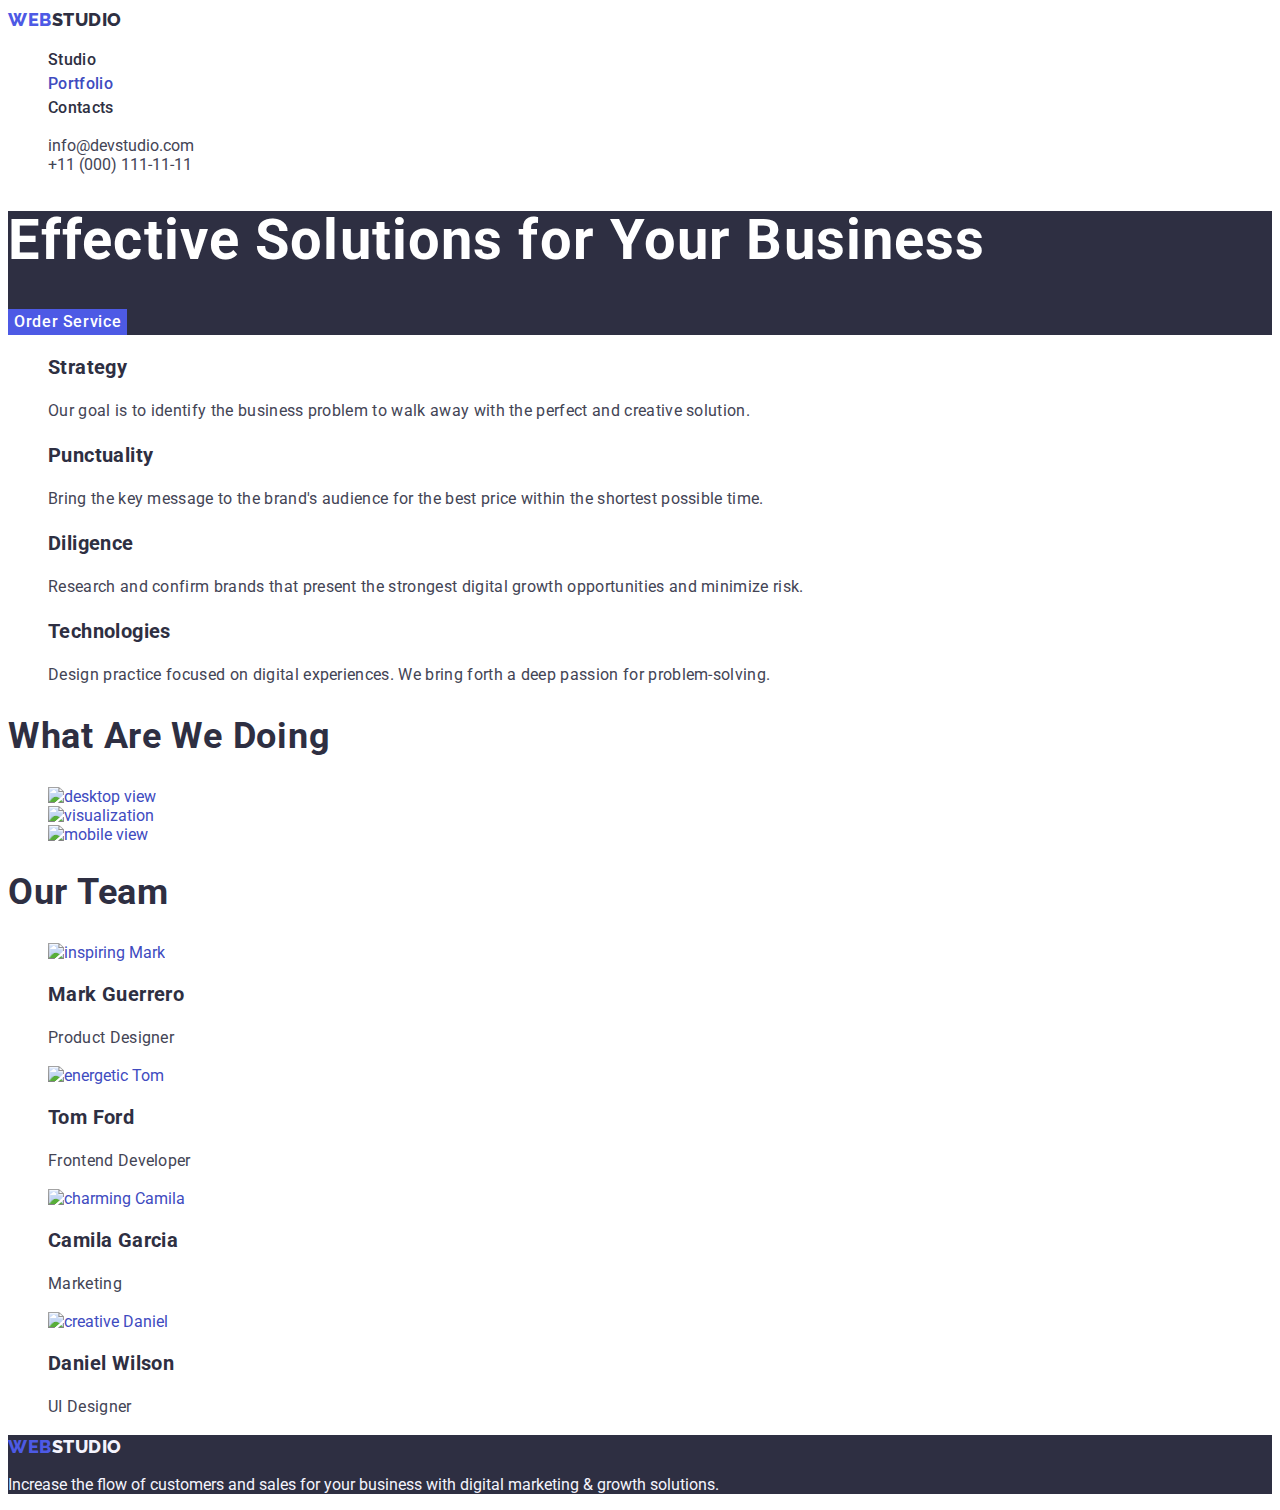
==== index.html @ 17be5b1b "fix" ====
<!DOCTYPE html>
<html lang="en">
  <head>
    <meta charset="UTF-8" />
    <meta http-equiv="X-UA-Compatible" content="IE=edge" />
    <meta name="viewport" content="width=device-width, initial-scale=1.0" />
    <title>WebStudiot</title>
    <link rel="preconnect" href="https://fonts.googleapis.com" />
    <link rel="preconnect" href="https://fonts.gstatic.com" crossorigin />
    <link
      href="https://fonts.googleapis.com/css2?family=Raleway:wght@800&family=Roboto:wght@400;500;700&display=swap"
      rel="stylesheet"
    />
    <link rel="stylesheet" href="./css/styles.css" />
  </head>
  <body>
    <!-- Header -->
    <header class="page-header">
      <nav class="page-nav">
        <a class="logo link" href="./index.html"
          ><span class="web">Web</span>Studio</a
        >
        <ul class="menu list">
          <li class="menu-item">
            <a class="menu-link link" href="./index.html">Studio</a>
          </li>
          <li class="menu-item">
            <a class="menu-link link active" href="./portfolio.html"
              >Portfolio</a
            >
          </li>
          <li class="menu-item">
            <a class="menu-link link" href="#">Contacts</a>
          </li>
        </ul>
      </nav>

      <!-- Contact information -->
      <address class="contacts">
        <ul class="list">
          <li class="menu-item">
            <a class="contact-mail link" href="mailto:info@devstudio.com"
              >info@devstudio.com</a
            >
          </li>
          <li class="menu-item">
            <a class="contact-phone-number link" href="tel:+11(000)111-11-11"
              >+11 (000) 111-11-11</a
            >
          </li>
        </ul>
      </address>
    </header>

    <!-- Main -->
    <main>
      <!-- Hero -->
      <section class="hero">
        <h1 class="main-title">Effective Solutions for Your Business</h1>
        <button class="modal-btn order" type="button">Order Service</button>
      </section>

      <!-- Advantages -->
      <section>
        <h2 class="visually-hidden section-title">Our advantages</h2>
        <ul class="list">
          <li>
            <h3 class="future-title">Strategy</h3>
            <p class="future-text">
              Our goal is to identify the business problem to walk away with the
              perfect and creative solution.
            </p>
          </li>
          <li>
            <h3 class="future-title">Punctuality</h3>
            <p class="future-text">
              Bring the key message to the brand's audience for the best price
              within the shortest possible time.
            </p>
          </li>
          <li>
            <h3 class="future-title">Diligence</h3>
            <p class="future-text">
              Research and confirm brands that present the strongest digital
              growth opportunities and minimize risk.
            </p>
          </li>
          <li>
            <h3 class="future-title">Technologies</h3>
            <p class="future-text">
              Design practice focused on digital experiences. We bring forth a
              deep passion for problem-solving.
            </p>
          </li>
        </ul>
      </section>

      <!-- Competence -->
      <section>
        <h2 class="section-title">What are we doing</h2>
        <ul class="list">
          <li>
            <img
              src="./images/examples/ex1.jpg"
              alt="desktop view"
              width="360"
              height="300"
            />
          </li>
          <li>
            <img
              src="./images/examples/ex2.jpg"
              alt="visualization"
              width="360"
              height="300"
            />
          </li>
          <li>
            <img
              src="./images/examples/ex3.jpg"
              alt="mobile view"
              width="360"
              height="300"
            />
          </li>
        </ul>
      </section>

      <!-- Team -->
      <section>
        <h2 class="section-title">Our Team</h2>
        <ul class="list">
          <li>
            <img
              src="./images/employees/mark1.jpg"
              alt="inspiring Mark"
              width="264"
              height="260"
            />
            <h3 class="future-title">Mark Guerrero</h3>
            <p class="future-text">Product Designer</p>
          </li>
          <li>
            <img
              src="./images/employees/tom2.jpg"
              alt="energetic Tom"
              width="264"
              height="260"
            />
            <h3 class="future-title">Tom Ford</h3>
            <p class="future-text">Frontend Developer</p>
          </li>
          <li>
            <img
              src="./images/employees/camila3.jpg"
              alt="charming Camila"
              width="264"
              height="260"
            />
            <h3 class="future-title">Camila Garcia</h3>
            <p class="future-text">Marketing</p>
          </li>
          <li>
            <img
              src="./images/employees/daniel4.jpg"
              alt="creative Daniel"
              width="264"
              height="260"
            />
            <h3 class="future-title">Daniel Wilson</h3>
            <p class="future-text">UI Designer</p>
          </li>
        </ul>
      </section>
    </main>

    <!-- Footer -->
    <footer class="footer-bg">
      <a class="logo link" href="./index.html"
        ><span class="web">Web</span><span class="studio">Studio</span></a
      >
      <p class="footer-text">
        Increase the flow of customers and sales for your business with digital
        marketing & growth solutions.
      </p>
    </footer>
  </body>
</html>
---- css/styles.css ----
:root {
  --accent-color: #404bbf;
  --main-title-color: #ffffff;
  --future-title-color: #2e2f42;
  --future-text-color: #434455;
  --background-color: #ffffff;
  --second-accent-color: #4d5ae5;
  --footer-filter-color: #f4f4fd;
}

.list {
  list-style: none;
}

.link {
  text-decoration: none;
}

.visually-hidden {
  position: absolute;
  width: 1px;
  height: 1px;
  margin: -1px;
  border: 0;
  padding: 0;

  white-space: nowrap;
  clip-path: inset(100%);
  clip: rect(0 0 0 0);
  overflow: hidden;
}
body {
  font-family: 'Roboto', sans-serif;
  color: var(--accent-color);
  background-color: var(--background-color);
  font-size: 16px;
}

/* Header */
.logo {
  font-family: 'Raleway', sans-serif;
  font-weight: 800;
  font-size: 18px;
  line-height: 1.33;
  letter-spacing: 0.03em;
  color: var(--future-title-color);
  text-transform: uppercase;
}

.web {
  color: var(--second-accent-color);
}

.menu-link {
  font-weight: 500;
  line-height: 1.5;
  letter-spacing: 0.02em;
  color: var(--future-title-color);
}

.menu-link:hover,
.menu-link:focus {
  color: var(--accent-color);
}

.menu-link.active {
  color: var(--accent-color);
}

.contact-mail,
.contact-phone-number {
  font-style: normal;
  color: var(--future-text-color);
}

.contact-mail:hover,
.contact-mail:focus {
  color: var(--accent-color);
}
.contact-phone-number:hover,
.contact-phone-number:focus {
  color: var(--accent-color);
}

/* Hero */
.hero {
  background: var(--future-title-color);
}
.main-title {
  font-size: 56px;
  line-height: 1.07;
  letter-spacing: 0.02em;
  color: var(--main-title-color);
}

/* Buttons */
.modal-btn {
  font-family: 'Roboto';
  font-style: normal;
  font-weight: 500;
  font-size: 16px;
  line-height: 1.5;
  letter-spacing: 0.04em;
  cursor: pointer;
  border: none;
}

.order {
  color: var(--main-title-color);
  background-color: var(--second-accent-color);
}

.order:hover,
.order:focus {
  background-color: var(--accent-color);
}

.filter {
  color: var(--second-accent-color);
  background: var(--footer-filter-color);
}

.filter:hover,
.filter:focus {
  color: var(--background-color);
  background: var(--accent-color);
}

/* Next sections elements */

.section-title {
  font-size: 36px;
  line-height: 1.11;
  letter-spacing: 0.02em;
  text-transform: capitalize;
  color: var(--future-title-color);
}
.future-title {
  font-size: 20px;
  line-height: 1.2;
  letter-spacing: 0.02em;
  color: var(--future-title-color);
}

.future-text {
  line-height: 1.5;
  letter-spacing: 0.02em;
  color: var(--future-text-color);
}

/* Footer */
.footer-text {
  color: var(--footer-filter-color);
}

.footer-bg {
  background: var(--future-title-color);
}
.studio {
  color: var(--footer-filter-color);
}
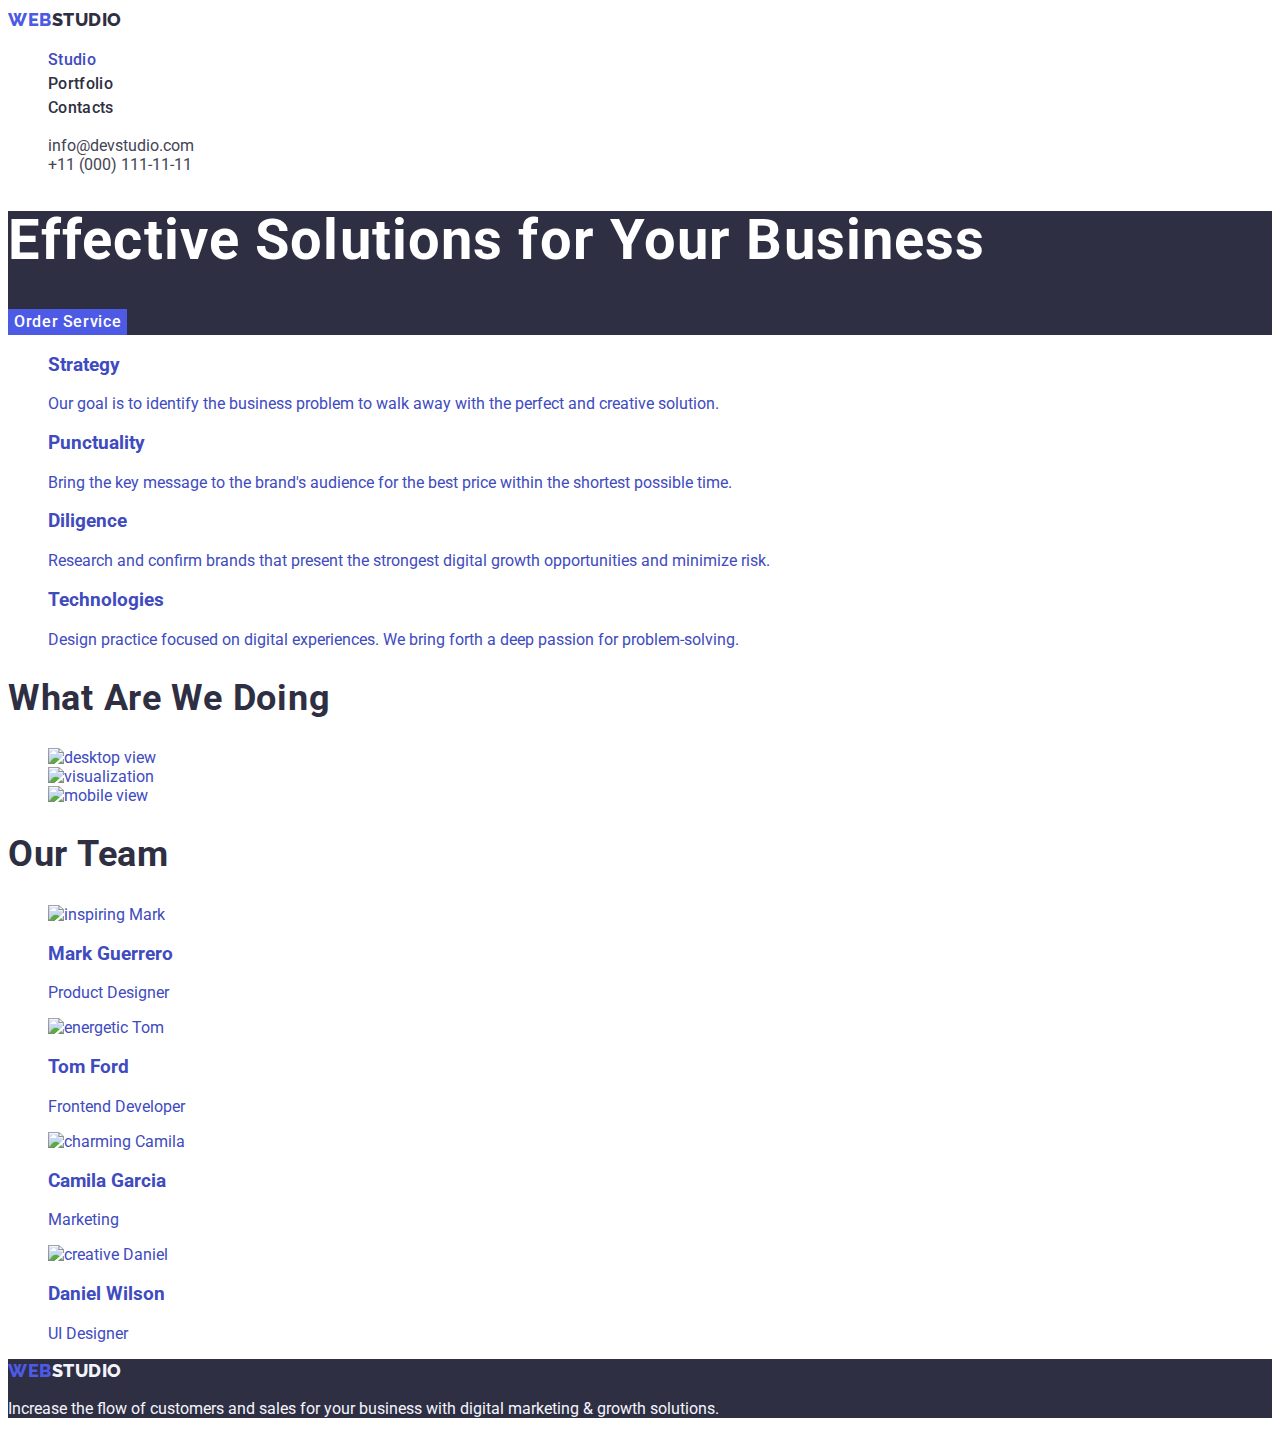
==== commit e21e0884: "fix" ====
--- a/index.html
+++ b/index.html
@@ -22,12 +22,10 @@
         >
         <ul class="menu list">
           <li class="menu-item">
-            <a class="menu-link link" href="./index.html">Studio</a>
+            <a class="menu-link link active" href="./index.html">Studio</a>
           </li>
           <li class="menu-item">
-            <a class="menu-link link active" href="./portfolio.html"
-              >Portfolio</a
-            >
+            <a class="menu-link link" href="./portfolio.html">Portfolio</a>
           </li>
           <li class="menu-item">
             <a class="menu-link link" href="#">Contacts</a>
@@ -65,29 +63,29 @@
         <h2 class="visually-hidden section-title">Our advantages</h2>
         <ul class="list">
           <li>
-            <h3 class="future-title">Strategy</h3>
-            <p class="future-text">
+            <h3 class="features-title">Strategy</h3>
+            <p class="features-text">
               Our goal is to identify the business problem to walk away with the
               perfect and creative solution.
             </p>
           </li>
           <li>
-            <h3 class="future-title">Punctuality</h3>
-            <p class="future-text">
+            <h3 class="features-title">Punctuality</h3>
+            <p class="features-text">
               Bring the key message to the brand's audience for the best price
               within the shortest possible time.
             </p>
           </li>
           <li>
-            <h3 class="future-title">Diligence</h3>
-            <p class="future-text">
+            <h3 class="features-title">Diligence</h3>
+            <p class="features-text">
               Research and confirm brands that present the strongest digital
               growth opportunities and minimize risk.
             </p>
           </li>
           <li>
-            <h3 class="future-title">Technologies</h3>
-            <p class="future-text">
+            <h3 class="features-title">Technologies</h3>
+            <p class="features-text">
               Design practice focused on digital experiences. We bring forth a
               deep passion for problem-solving.
             </p>
@@ -137,8 +135,8 @@
               width="264"
               height="260"
             />
-            <h3 class="future-title">Mark Guerrero</h3>
-            <p class="future-text">Product Designer</p>
+            <h3 class="features-title">Mark Guerrero</h3>
+            <p class="features-text">Product Designer</p>
           </li>
           <li>
             <img
@@ -147,8 +145,8 @@
               width="264"
               height="260"
             />
-            <h3 class="future-title">Tom Ford</h3>
-            <p class="future-text">Frontend Developer</p>
+            <h3 class="features-title">Tom Ford</h3>
+            <p class="features-text">Frontend Developer</p>
           </li>
           <li>
             <img
@@ -157,8 +155,8 @@
               width="264"
               height="260"
             />
-            <h3 class="future-title">Camila Garcia</h3>
-            <p class="future-text">Marketing</p>
+            <h3 class="features-title">Camila Garcia</h3>
+            <p class="features-text">Marketing</p>
           </li>
           <li>
             <img
@@ -167,8 +165,8 @@
               width="264"
               height="260"
             />
-            <h3 class="future-title">Daniel Wilson</h3>
-            <p class="future-text">UI Designer</p>
+            <h3 class="features-title">Daniel Wilson</h3>
+            <p class="features-text">UI Designer</p>
           </li>
         </ul>
       </section>
